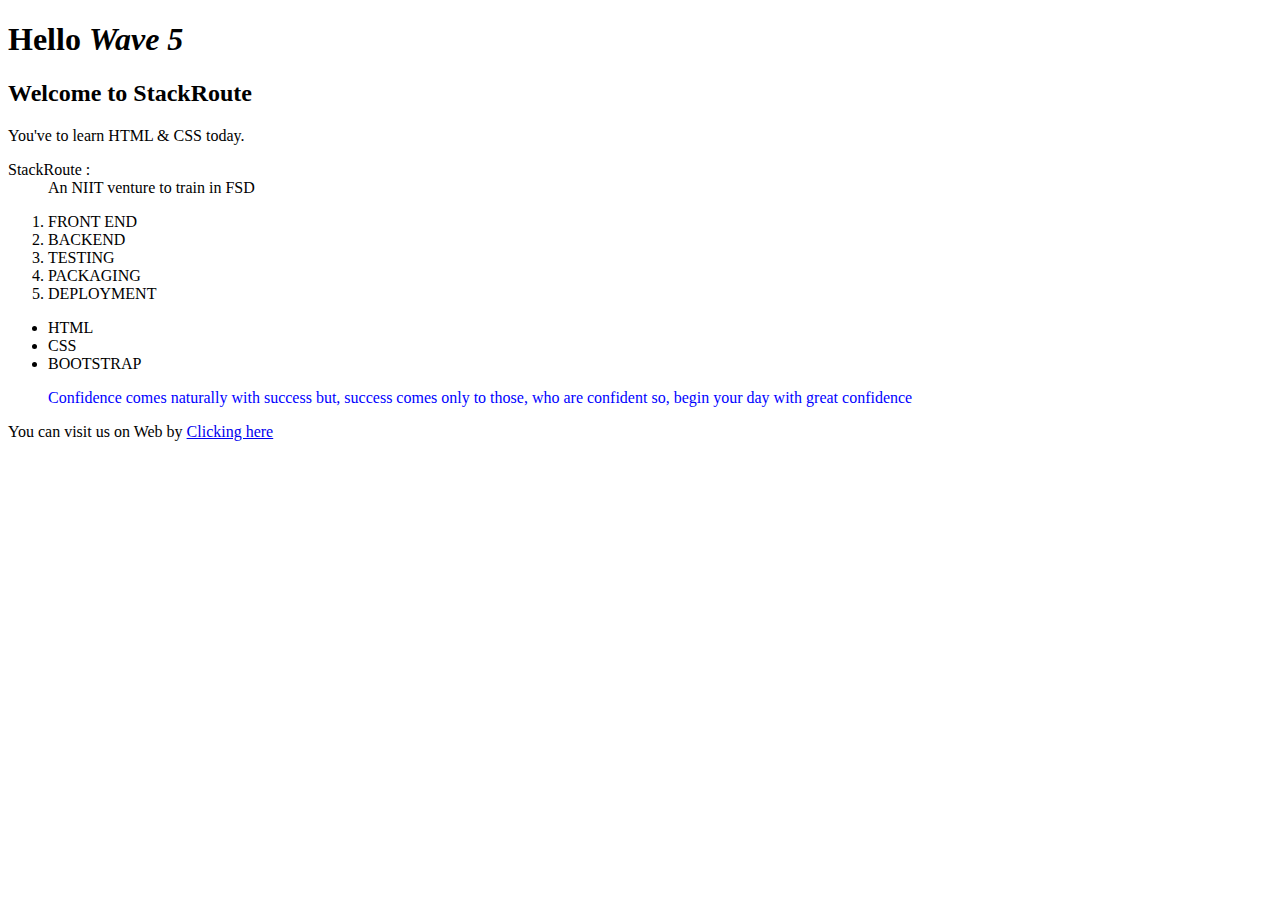
==== index.htm @ d678dd7e "initial commit" ====
<!doctype html>
<html>
	<head>
		<title>My First WebPage</title>
		<link rel="stylesheet" type="text/css" href="style.css">
	</head>

	<body>
		<h1>Hello <em> Wave 5 </em> </h1>

		<h2>Welcome to 
			<super>StackRoute</super>
		</h2>

		<p>You've to learn 
			<span> HTML & CSS</span> today.
		</p>

		<dl>
			<dt>StackRoute :</dt>
			<dd>An NIIT venture to train in FSD</dd>
		</dl>

		<ol>
			<li>FRONT END</li>
			<li>BACKEND</li>
			<li>TESTING</li>
			<li>PACKAGING</li>
			<li>DEPLOYMENT</li>


		</ol>

		<ul>
			<li>HTML</li>
			<li>CSS</li>
			<li>BOOTSTRAP</li>
		</ul>
		<blockquote>
			<p style = "color: blue"  >Confidence comes naturally with success but, success comes only to those, who are confident so, begin your day with great confidence</p>
		</blockquote>

		<p style = "margin : 0px 0px 0px 0px" >You can visit us on Web by <a href="http://stackroute.in/"> Clicking here</a></p>



	</body>

</html>
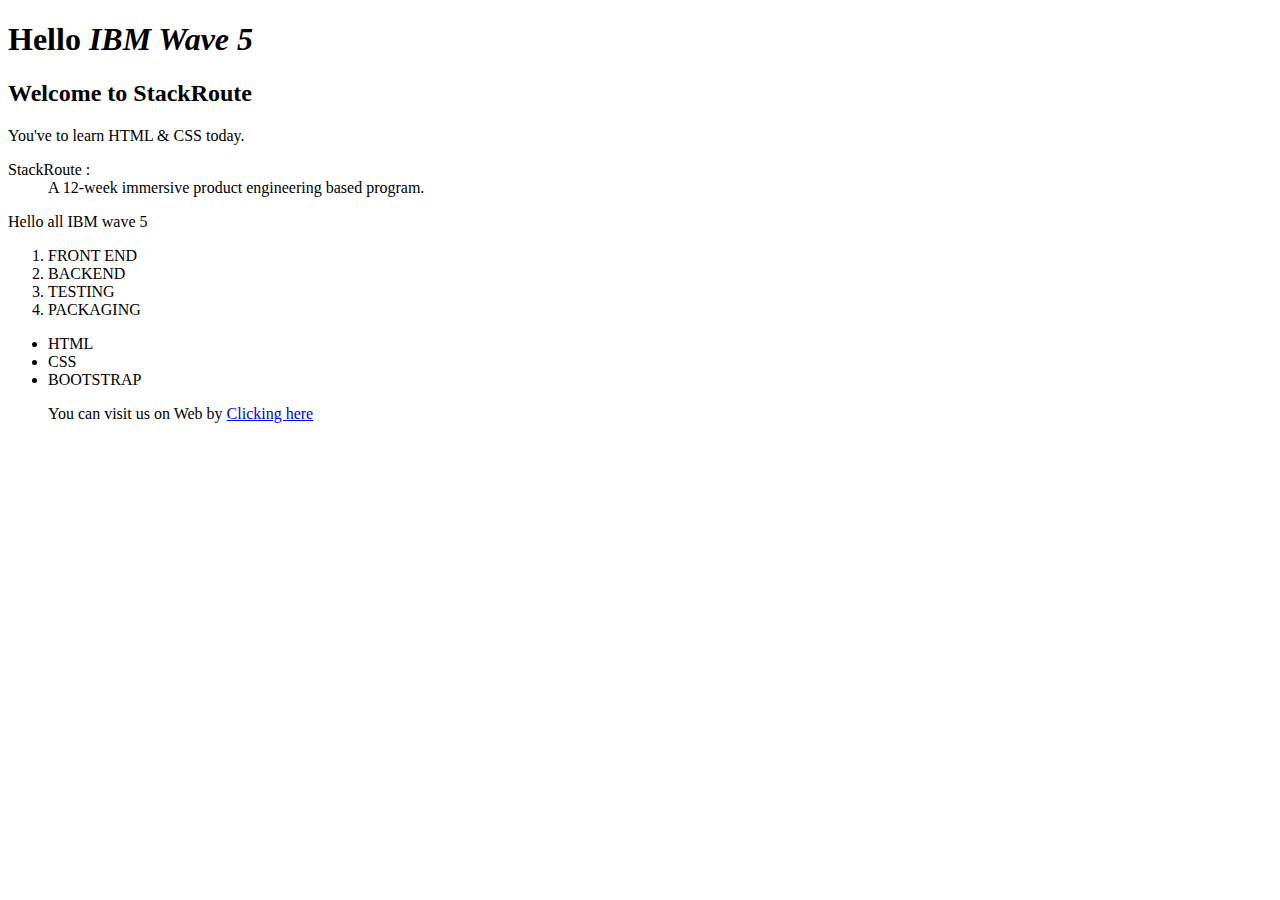
==== commit 7e8c92b3: "modified index.htm" ====
--- a/index.htm
+++ b/index.htm
@@ -6,7 +6,7 @@
 	</head>
 
 	<body>
-		<h1>Hello <em> Wave 5 </em> </h1>
+		<h1>Hello <em> IBM Wave 5 </em> </h1>
 
 		<h2>Welcome to 
 			<super>StackRoute</super>
@@ -18,15 +18,16 @@
 
 		<dl>
 			<dt>StackRoute :</dt>
-			<dd>An NIIT venture to train in FSD</dd>
+			<dd>A 12-week immersive product engineering based program.</dd>
 		</dl>
+
+		<P>Hello all IBM wave 5</P>
 
 		<ol>
 			<li>FRONT END</li>
 			<li>BACKEND</li>
 			<li>TESTING</li>
 			<li>PACKAGING</li>
-			<li>DEPLOYMENT</li>
 
 
 		</ol>
@@ -37,9 +38,7 @@
 			<li>BOOTSTRAP</li>
 		</ul>
 		<blockquote>
-			<p style = "color: blue"  >Confidence comes naturally with success but, success comes only to those, who are confident so, begin your day with great confidence</p>
-		</blockquote>
-
+		
 		<p style = "margin : 0px 0px 0px 0px" >You can visit us on Web by <a href="http://stackroute.in/"> Clicking here</a></p>
 
 
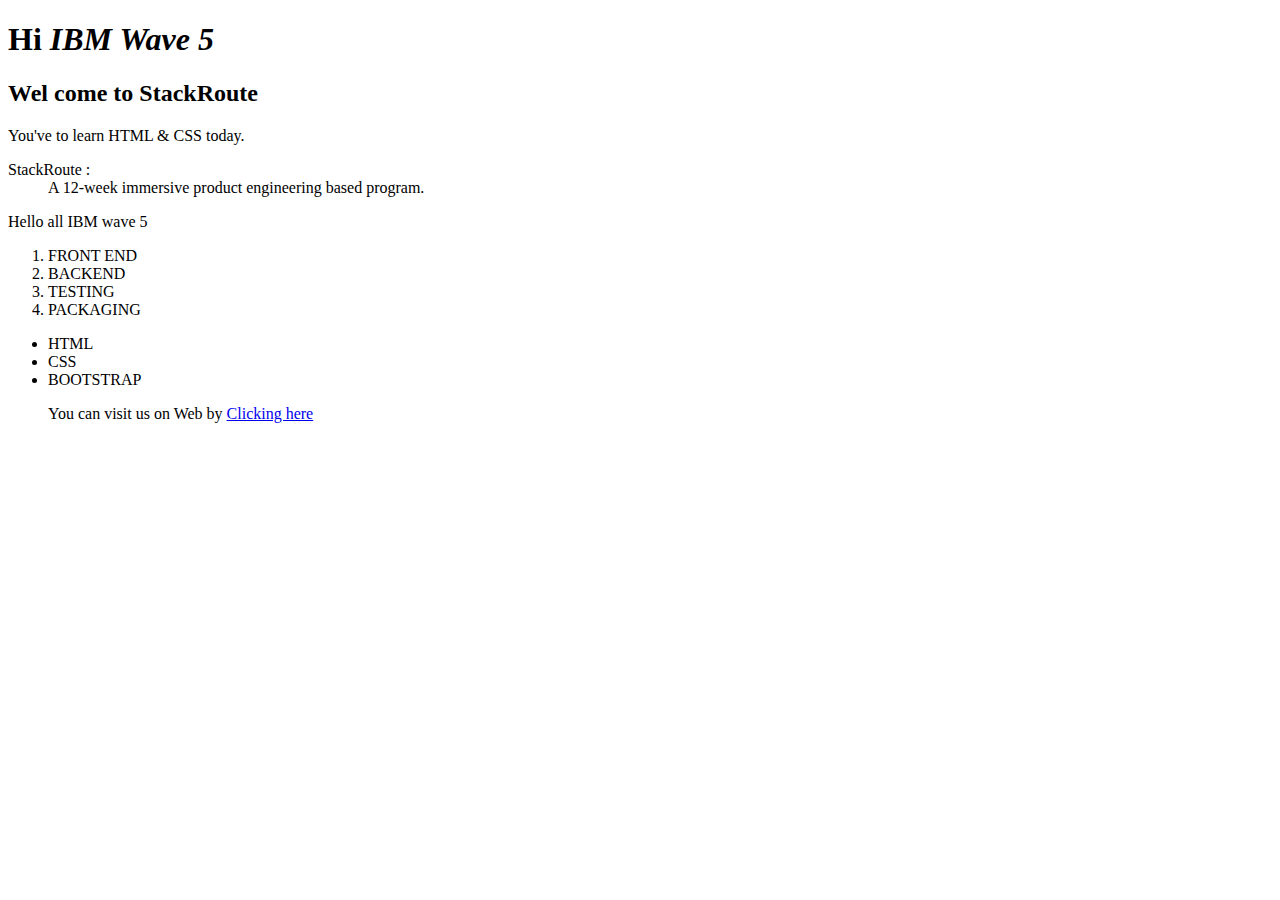
==== commit 98dced24: "welcome and hello modified" ====
--- a/index.htm
+++ b/index.htm
@@ -6,9 +6,9 @@
 	</head>
 
 	<body>
-		<h1>Hello <em> IBM Wave 5 </em> </h1>
+		<h1>Hi <em> IBM Wave 5 </em> </h1>
 
-		<h2>Welcome to 
+		<h2>Wel come to 
 			<super>StackRoute</super>
 		</h2>
 
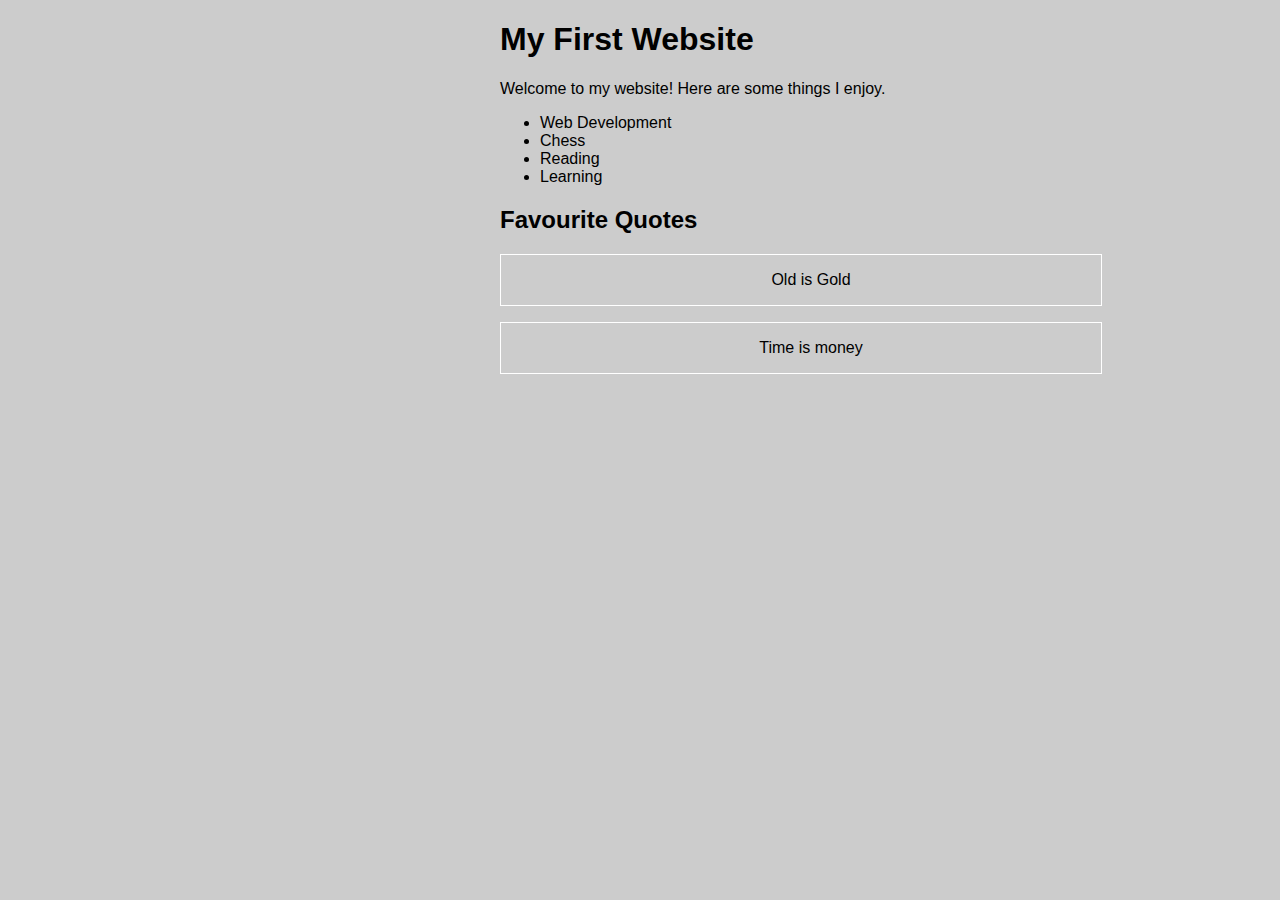
==== commit 11949860: "update code" ====
--- a/index.htm
+++ b/index.htm
@@ -1,48 +1,34 @@
 <!doctype html>
-<html>
+
+<html>	
+
 	<head>
-		<title>My First WebPage</title>
-		<link rel="stylesheet" type="text/css" href="style.css">
+		
+		<title>My First Website</title>
+		<link rel="stylesheet" type="text/css" href="css/style2.css">
+		<meta character="utf-8"/>
+	
 	</head>
 
 	<body>
-		<h1>Hi <em> IBM Wave 5 </em> </h1>
-
-		<h2>Wel come to 
-			<super>StackRoute</super>
-		</h2>
-
-		<p>You've to learn 
-			<span> HTML & CSS</span> today.
-		</p>
-
-		<dl>
-			<dt>StackRoute :</dt>
-			<dd>A 12-week immersive product engineering based program.</dd>
-		</dl>
-
-		<P>Hello all IBM wave 5</P>
-
-		<ol>
-			<li>FRONT END</li>
-			<li>BACKEND</li>
-			<li>TESTING</li>
-			<li>PACKAGING</li>
-
-
-		</ol>
+		
+		<h1>My First Website</h1>
+		
+		<p id="para">Welcome to my website! Here are some things I enjoy.</p>
 
 		<ul>
-			<li>HTML</li>
-			<li>CSS</li>
-			<li>BOOTSTRAP</li>
+			<li>Web Development</li>
+			<li>Chess</li>
+			<li>Reading</li>
+			<li>Learning</li>
 		</ul>
-		<blockquote>
+
+		<h2>Favourite Quotes</h2>
+
+		<p class="para1">Old is Gold</p>
 		
-		<p style = "margin : 0px 0px 0px 0px" >You can visit us on Web by <a href="http://stackroute.in/"> Clicking here</a></p>
-
-
+		<p class="para2">Time is money</p>
 
 	</body>
 
-</html>+</html>
--- a/css/style2.css
+++ b/css/style2.css
@@ -0,0 +1,15 @@
+body{
+	margin-left: 500px;
+	background-color: #cccccc;
+	font-family: arial;
+}
+
+
+
+.para2, .para1{
+	width: 600px;
+	text-indent: 20px;
+	line-height: 50px;
+	border: 1px solid white;
+	text-align: center;
+}
